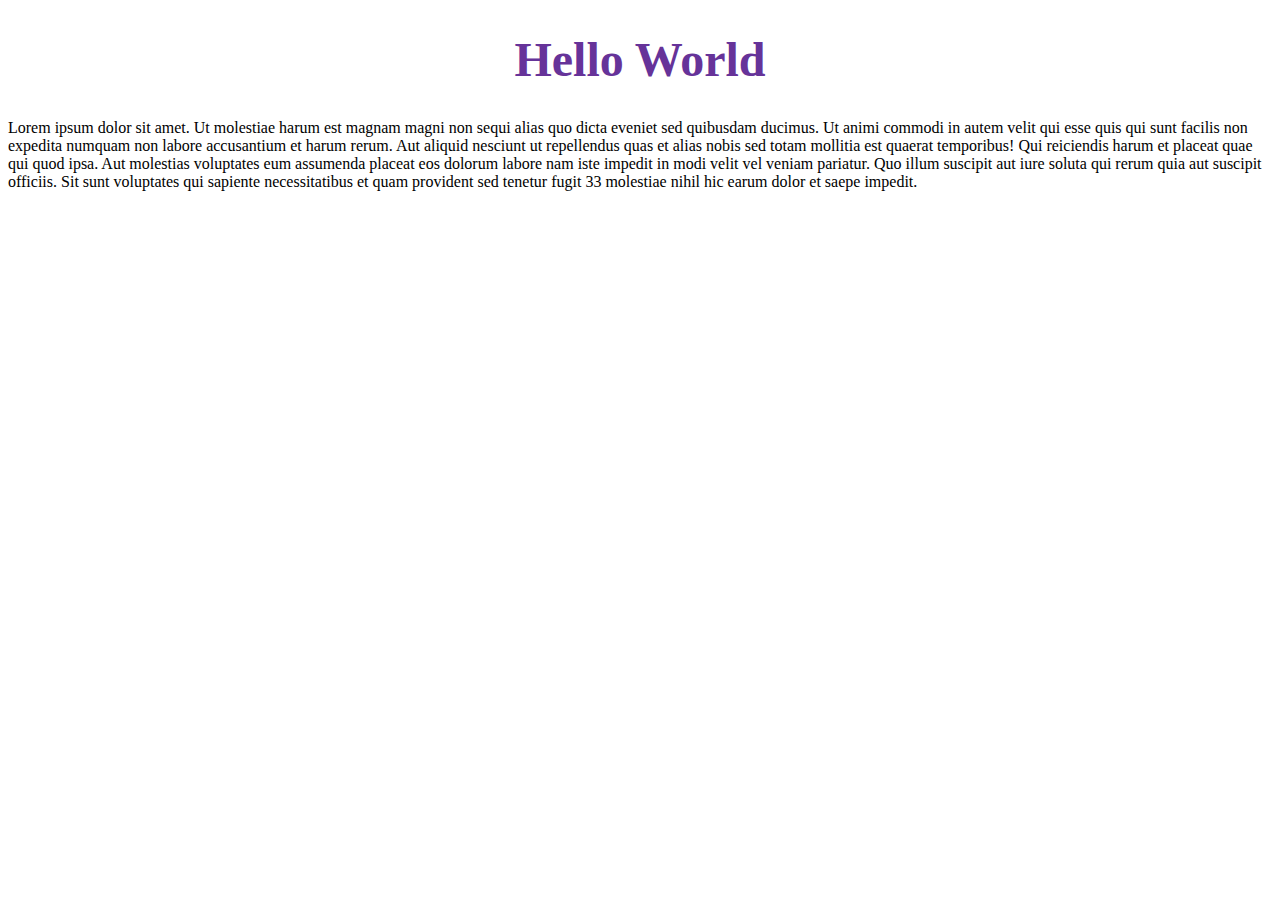
==== index.html @ 95a41207 "initial commit" ====
<!DOCTYPE html>
<html lang="en">
<head>
    <meta charset="UTF-8">
    <meta http-equiv="X-UA-Compatible" content="IE=edge">
    <meta name="viewport" content="width=device-width, initial-scale=1.0">
    <link rel="stylesheet" href="style.css">
    <title>Document</title>
</head>
<body>
    <h1>Hello World</h1>
    <p>

        Lorem ipsum dolor sit amet. Ut molestiae harum est magnam magni non sequi alias quo dicta eveniet sed quibusdam ducimus. Ut animi commodi in autem velit qui esse quis qui sunt facilis non expedita numquam non labore accusantium et harum rerum. Aut aliquid nesciunt ut repellendus quas et alias nobis sed totam mollitia est quaerat temporibus!
        
        Qui reiciendis harum et placeat quae qui quod ipsa. Aut molestias voluptates eum assumenda placeat eos dolorum labore nam iste impedit in modi velit vel veniam pariatur.
        
        Quo illum suscipit aut iure soluta qui rerum quia aut suscipit officiis. Sit sunt voluptates qui sapiente necessitatibus et quam provident sed tenetur fugit 33 molestiae nihil hic earum dolor et saepe impedit.
        </p>
</body>
</html>
---- style.css ----
h1{
    font-size: 3em;
    text-align: center;
    color: rebeccapurple;
}
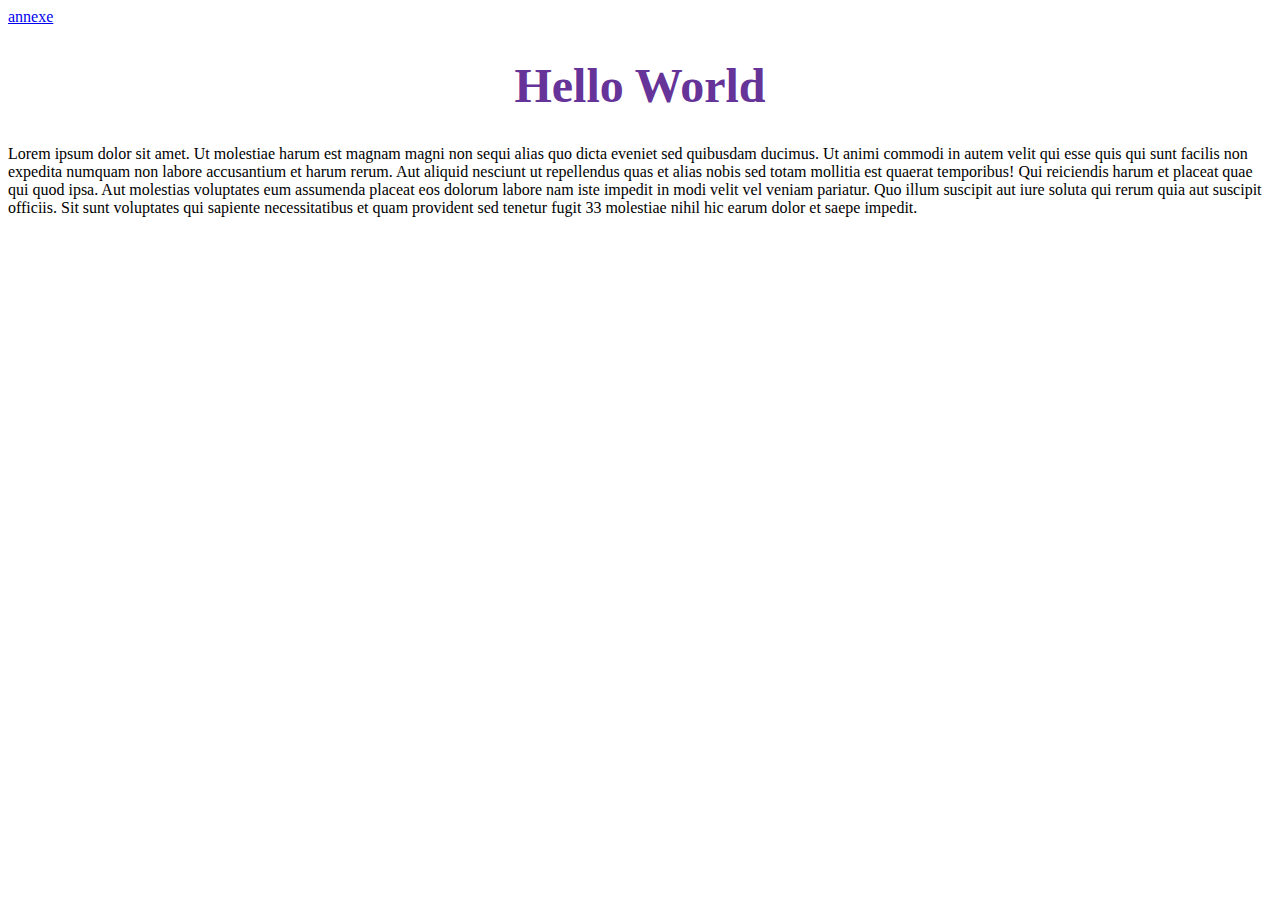
==== commit 487cfb1c: "2nd commit" ====
--- a/index.html
+++ b/index.html
@@ -8,6 +8,7 @@
     <title>Document</title>
 </head>
 <body>
+    <a href="annexe.html">annexe</a>
     <h1>Hello World</h1>
     <p>
 
